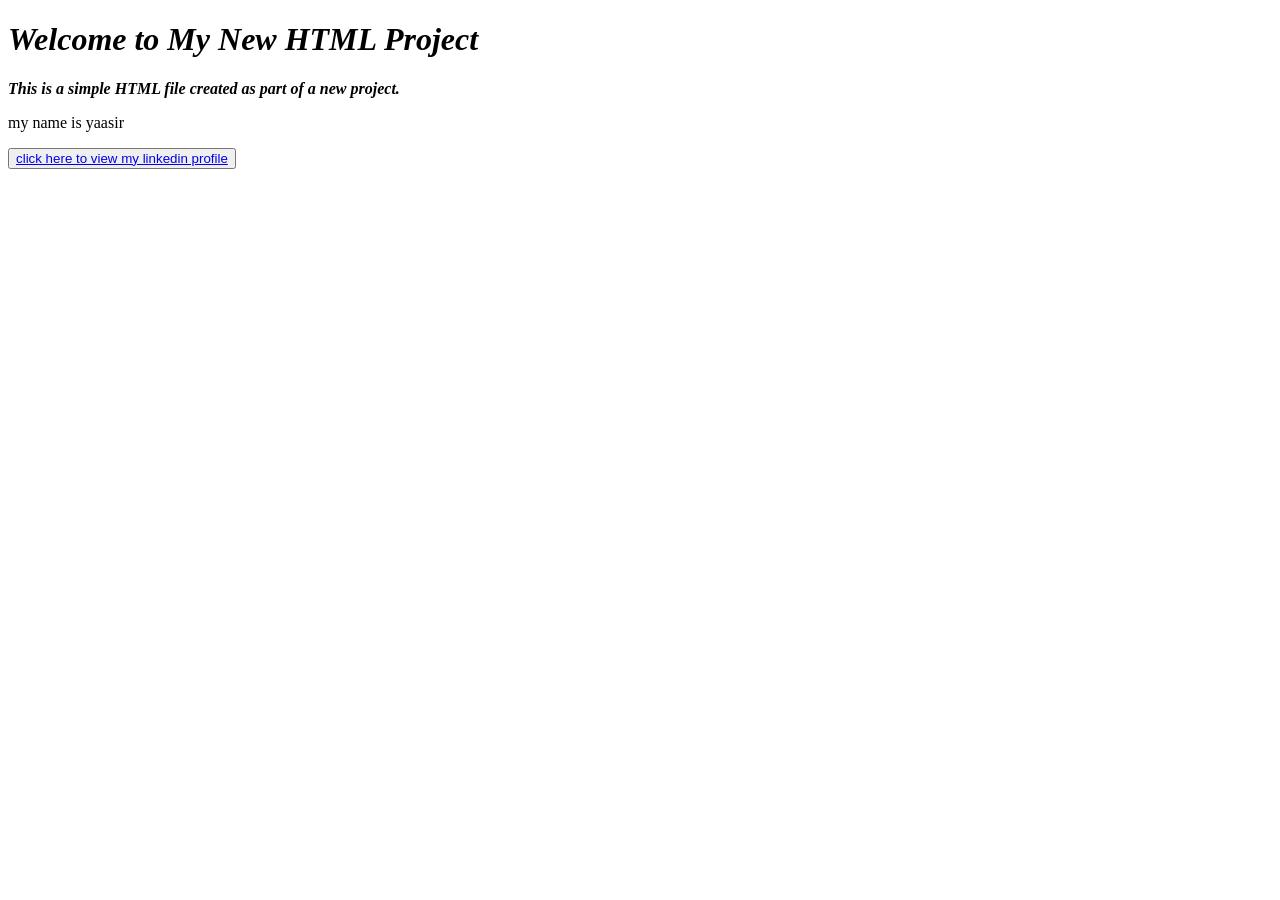
==== index.html @ fcf8899c "first website" ====
<!DOCTYPE html>
<html lang="en">
<head>
    <title>New HTML Project</title>
    
</head>
<body>  
    <h1><i><strong>Welcome to My New HTML Project</strong></i></h1>
    <p><i><strong>This is a simple HTML file created as part of a new project.</strong></i></p>
    <p>my name is yaasir</p>
    
    <button><a href="https://www.linkedin.com/in/muhammad-yaasir-ramkelawon-43b1b8392">click here to view my linkedin profile<br></a></button>
</body>
</html>
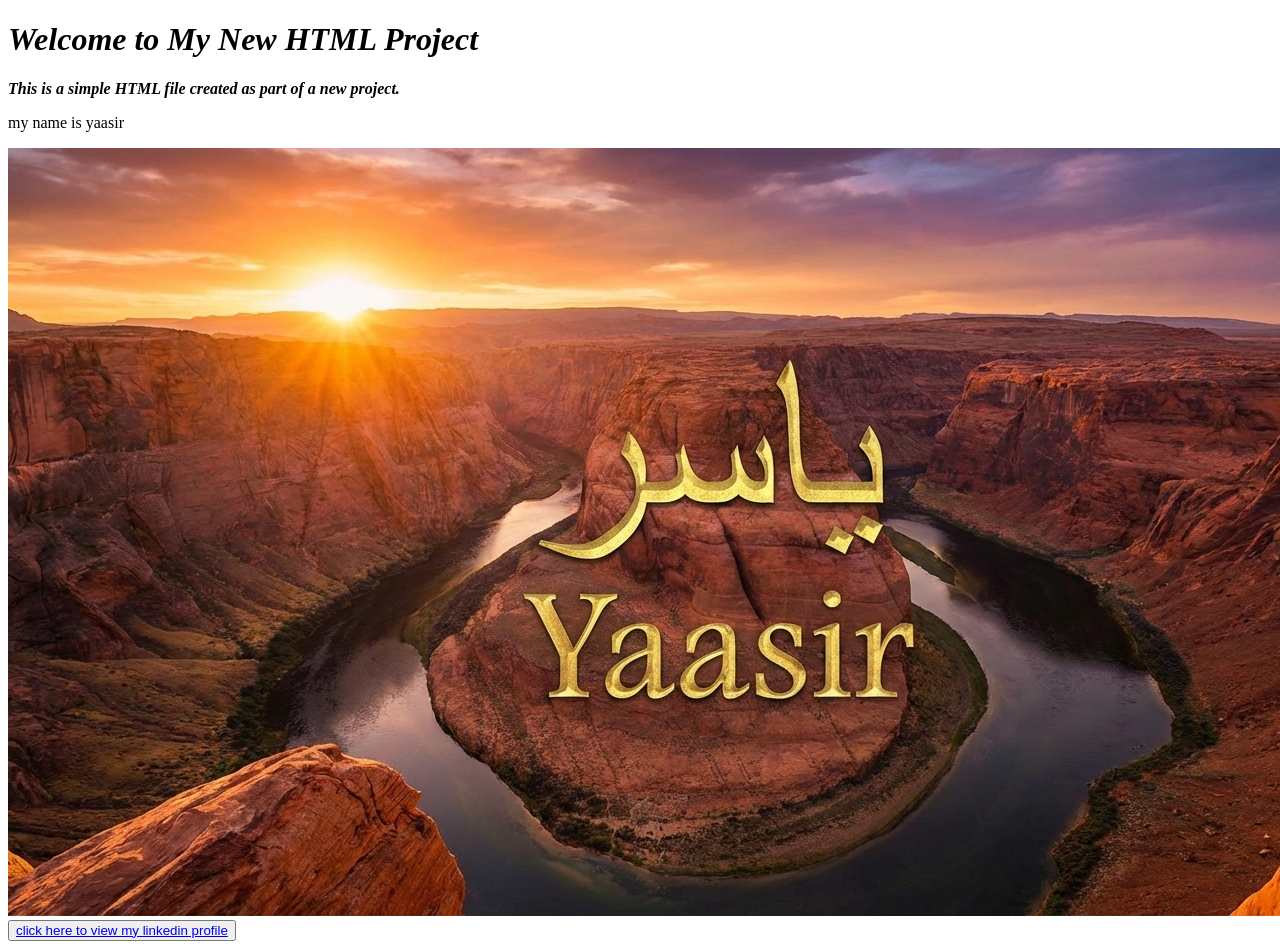
==== commit 67ec6789: "Added Yaasir image and updated index" ====
--- a/index.html
+++ b/index.html
@@ -8,10 +8,11 @@
     <h1><i><strong>Welcome to My New HTML Project</strong></i></h1>
     <p><i><strong>This is a simple HTML file created as part of a new project.</strong></i></p>
     <p>my name is yaasir</p>
-    
+    <img src="yaasirname.png" alt="yaasir name image ">
     <button><a href="https://www.linkedin.com/in/muhammad-yaasir-ramkelawon-43b1b8392">click here to view my linkedin profile<br></a></button>
 </body>
 </html> 
 
    
 
+<!--  -->
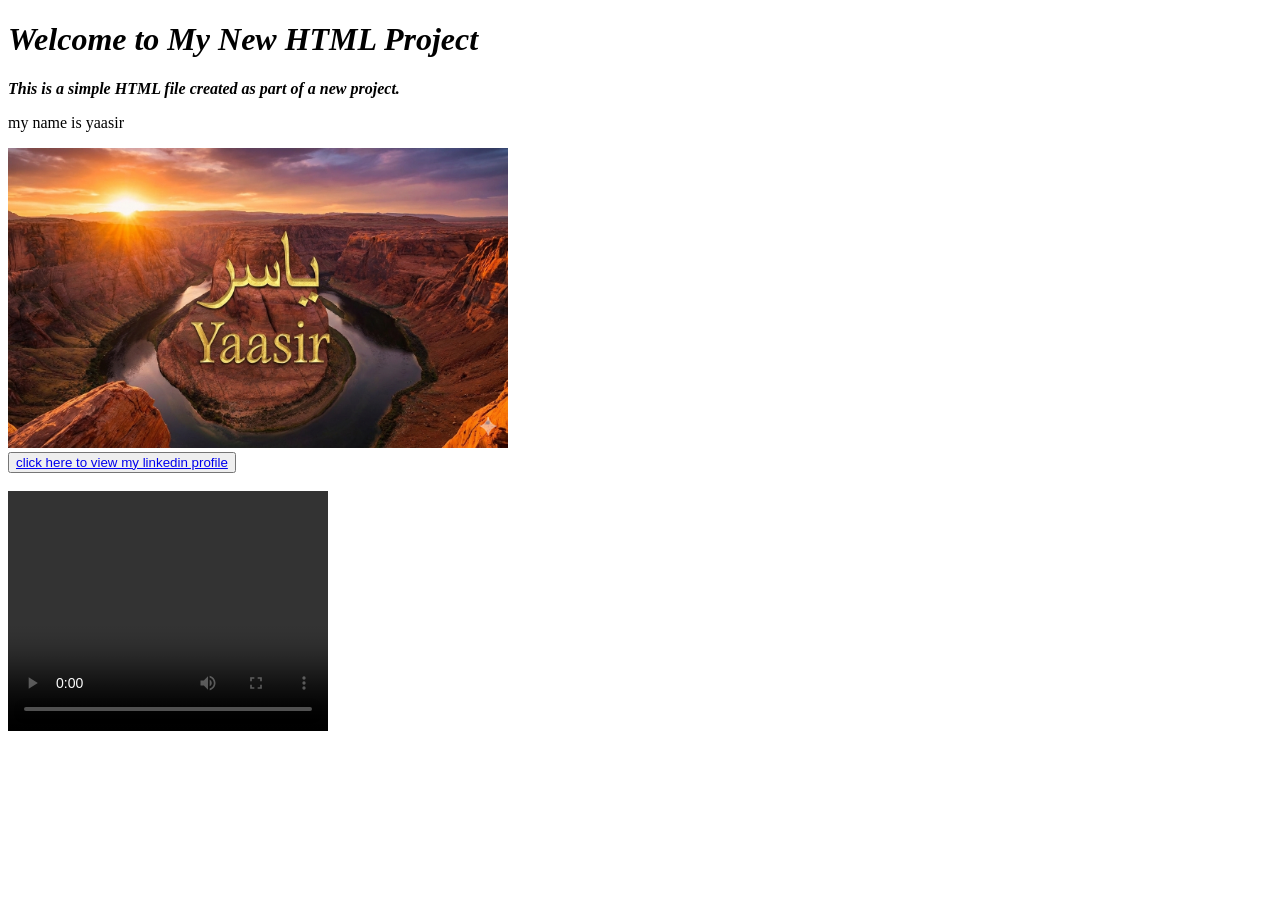
==== commit 2d32428d: "Added a video" ====
--- a/index.html
+++ b/index.html
@@ -8,8 +8,14 @@
     <h1><i><strong>Welcome to My New HTML Project</strong></i></h1>
     <p><i><strong>This is a simple HTML file created as part of a new project.</strong></i></p>
     <p>my name is yaasir</p>
-    <img src="yaasirname.png" alt="yaasir name image ">
+    <img src="yaasirname.png" alt="yaasir name image" width="500" height="300"><br>
     <button><a href="https://www.linkedin.com/in/muhammad-yaasir-ramkelawon-43b1b8392">click here to view my linkedin profile<br></a></button>
+    <br>
+    <br>
+    <video width="320" height="240" controls>
+        <source src="linganguli.mp4" type="video/mp4">
+        Your browser does not support the video tag.
+    </video>
 </body>
 </html> 
 
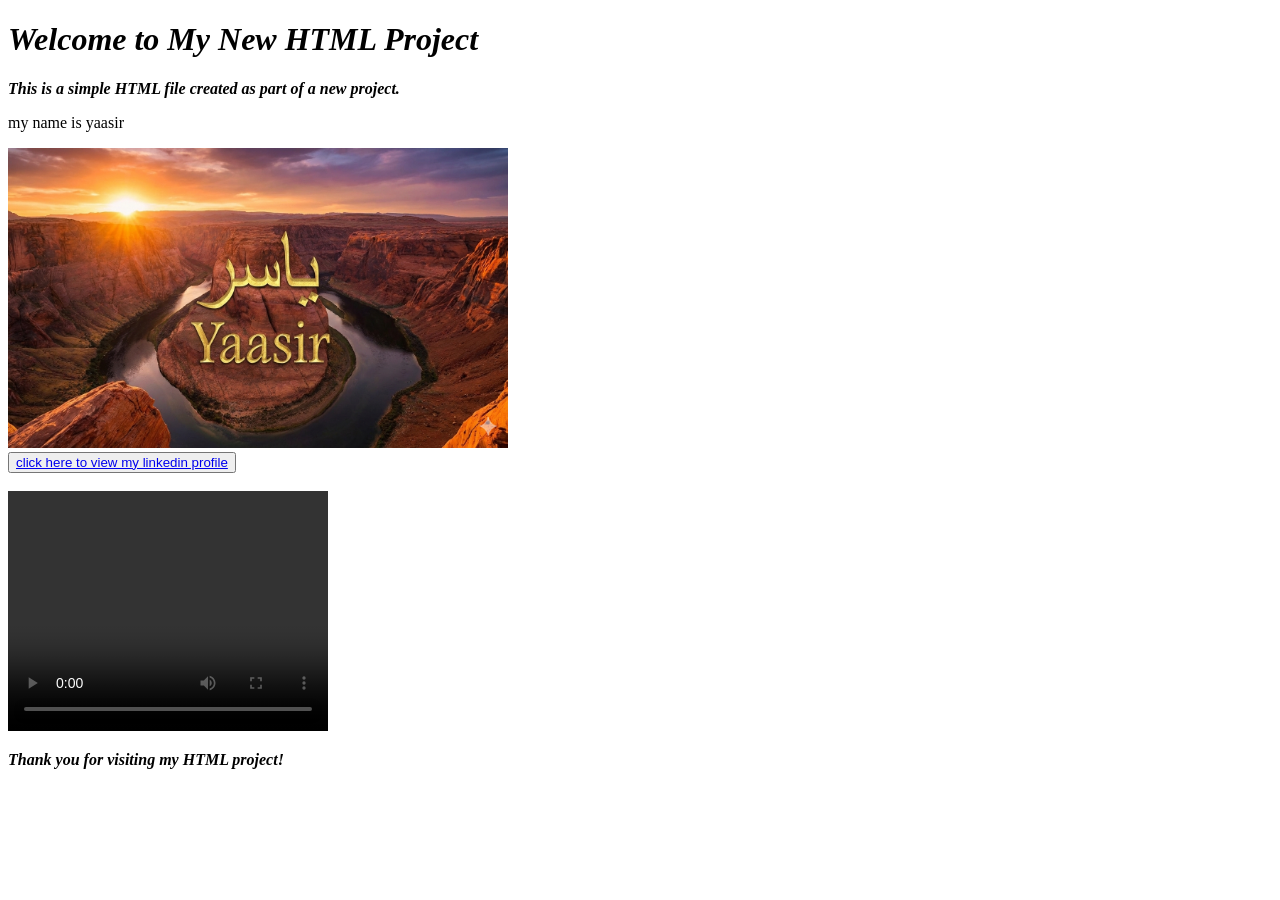
==== commit 58d284d8: "added a thank you message at the end" ====
--- a/index.html
+++ b/index.html
@@ -16,6 +16,7 @@
         <source src="linganguli.mp4" type="video/mp4">
         Your browser does not support the video tag.
     </video>
+    <p><i><strong>Thank you for visiting my HTML project!</strong></i></p>
 </body>
 </html> 
 
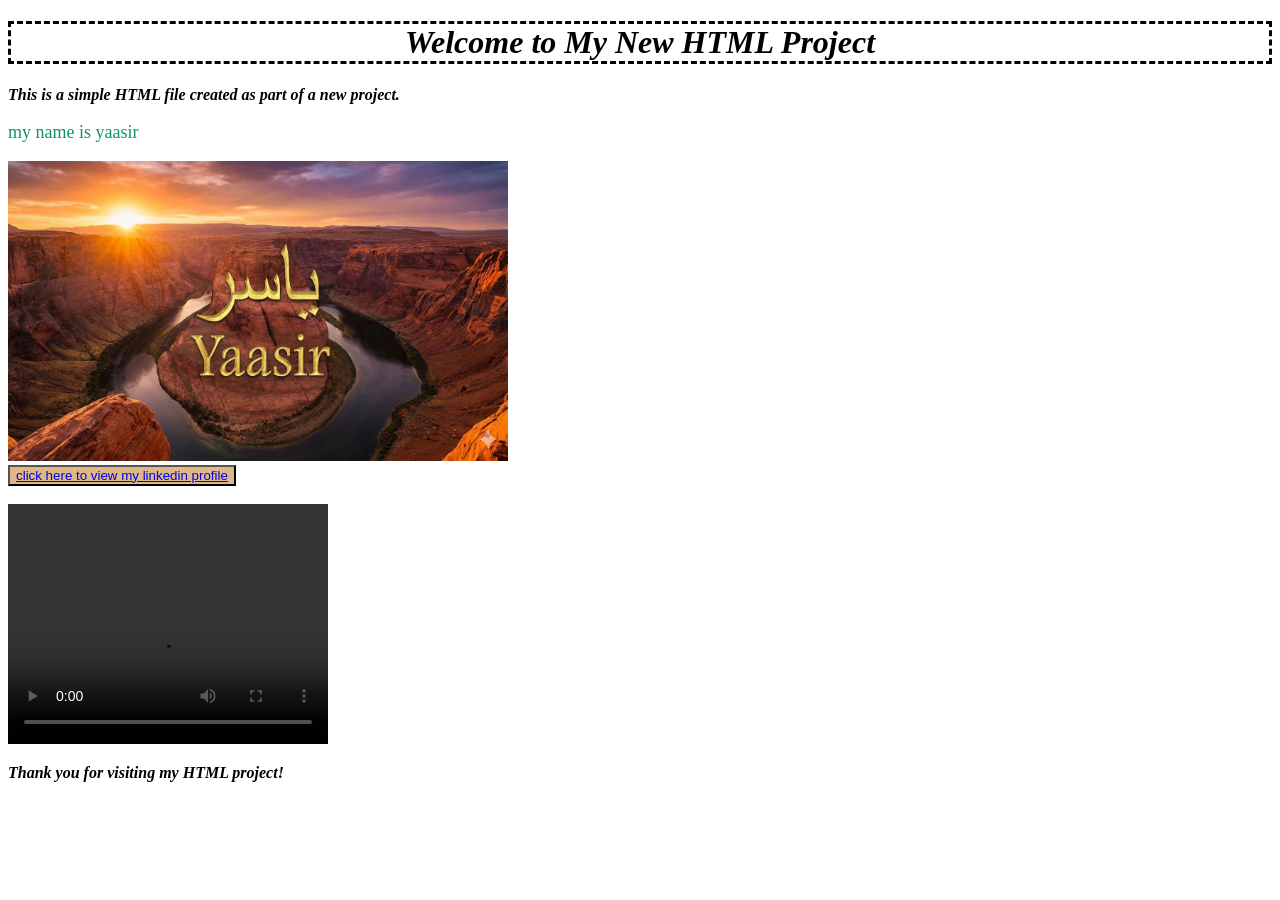
==== commit 6d6c8b28: "included some styling to the texts" ====
--- a/index.html
+++ b/index.html
@@ -5,11 +5,11 @@
     
 </head>
 <body>  
-    <h1><i><strong>Welcome to My New HTML Project</strong></i></h1>
+    <h1 style="text-align:center;border:dashed"><i><strong>Welcome to My New HTML Project</strong></i></h1>
     <p><i><strong>This is a simple HTML file created as part of a new project.</strong></i></p>
-    <p>my name is yaasir</p>
+    <p style="color:rgb(14, 146, 106);font-size:large">my name is yaasir</p>
     <img src="yaasirname.png" alt="yaasir name image" width="500" height="300"><br>
-    <button><a href="https://www.linkedin.com/in/muhammad-yaasir-ramkelawon-43b1b8392">click here to view my linkedin profile<br></a></button>
+    <button style="background-color:burlywood"><a href="https://www.linkedin.com/in/muhammad-yaasir-ramkelawon-43b1b8392">click here to view my linkedin profile<br></a></button>
     <br>
     <br>
     <video width="320" height="240" controls>
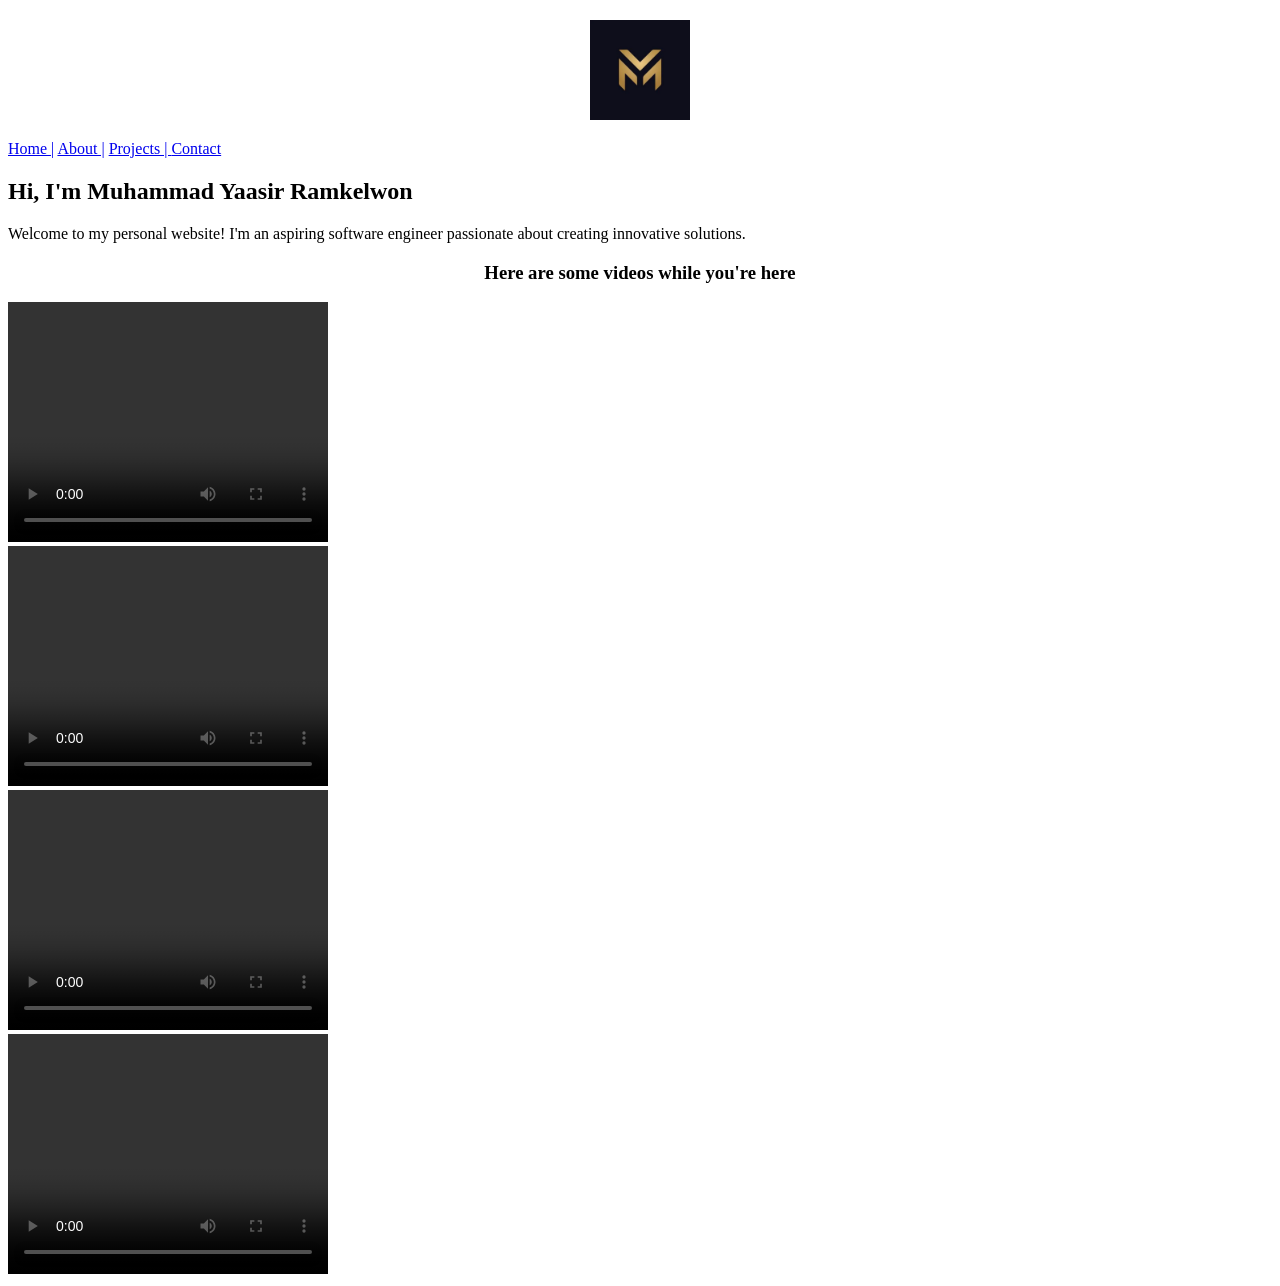
==== commit 6fe3ea90: "Updated website with multiple pages" ====
--- a/index.html
+++ b/index.html
@@ -1,25 +1,50 @@
 <!DOCTYPE html>
 <html lang="en">
-<head>
-    <title>New HTML Project</title>
-    
-</head>
-<body>  
-    <h1 style="text-align:center;border:dashed"><i><strong>Welcome to My New HTML Project</strong></i></h1>
-    <p><i><strong>This is a simple HTML file created as part of a new project.</strong></i></p>
-    <p style="color:rgb(14, 146, 106);font-size:large">my name is yaasir</p>
-    <img src="yaasirname.png" alt="yaasir name image" width="500" height="300"><br>
-    <button style="background-color:burlywood"><a href="https://www.linkedin.com/in/muhammad-yaasir-ramkelawon-43b1b8392">click here to view my linkedin profile<br></a></button>
-    <br>
-    <br>
-    <video width="320" height="240" controls>
-        <source src="linganguli.mp4" type="video/mp4">
-        Your browser does not support the video tag.
-    </video>
-    <p><i><strong>Thank you for visiting my HTML project!</strong></i></p>
-</body>
-</html> 
+    <head>
+        <title>Yaasir | Home</title>
+        <style>
+            #logo {
+                width: 100px;
+                height: 100px;
+                display: block;
+                margin: 20px auto;
+            }
+        </style>
+    </head>
+    <body>
+        <header>
+            
+            <img src="myaasirlogo.webp" alt="Yaasir Logo" id="logo">
+            <nav>
+                <a href="index.html">Home |</a>
+                <a href="about.html">About |</a> 
+                <a href="projects.html">Projects | </a>
+                <a href="contact.html">Contact </a>
+            </nav>
+        </header>  
+        <main>  
+            <section id="hero">
+                <h1>Hi, I'm Muhammad Yaasir Ramkelwon</h1>
+                <p>Welcome to my personal website! I'm an aspiring software engineer passionate about creating innovative solutions.</p>
+            </section>
+            <section>
+                <h3 style="text-align:center">Here are some videos while you're here</h3>
+                <video width="320" height="240" controls>
+                    <source src="linganguli.mp4" type="video/mp4">
+                </video><br>
+                <video width="320" height="240" controls>
+                    <source src="memes1.mp4" type="video/mp4">
+                </video><br>
+                <video width="320" height="240" controls>
+                    <source src="memes2.mp4" type="video/mp4">
+                </video><br>
+                <video width="320" height="240" controls>
+                    <source src="memes3.mp4" type="video/mp4">
+                </video>
+        </main>
 
-   
+    </body>
 
-<!--  -->
+</html>
+
+
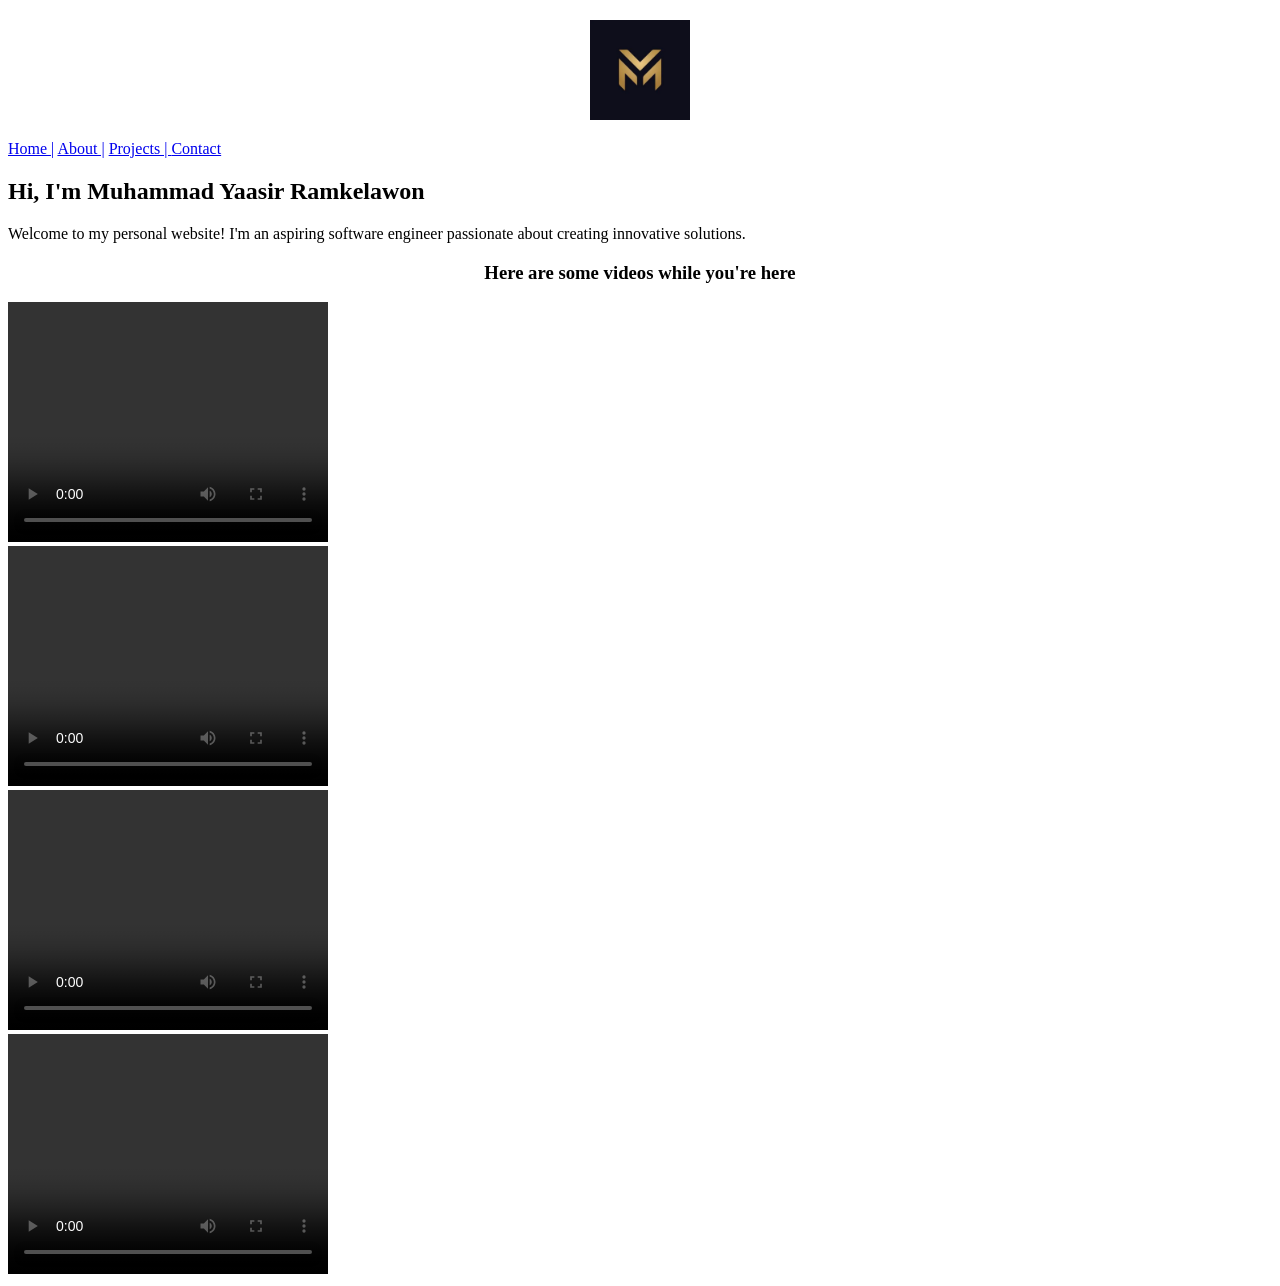
==== commit 0b268df4: "corrected some mistakes" ====
--- a/index.html
+++ b/index.html
@@ -24,7 +24,7 @@
         </header>  
         <main>  
             <section id="hero">
-                <h1>Hi, I'm Muhammad Yaasir Ramkelwon</h1>
+                <h1>Hi, I'm Muhammad Yaasir Ramkelawon</h1>
                 <p>Welcome to my personal website! I'm an aspiring software engineer passionate about creating innovative solutions.</p>
             </section>
             <section>
@@ -41,6 +41,7 @@
                 <video width="320" height="240" controls>
                     <source src="memes3.mp4" type="video/mp4">
                 </video>
+            </section>
         </main>
 
     </body>
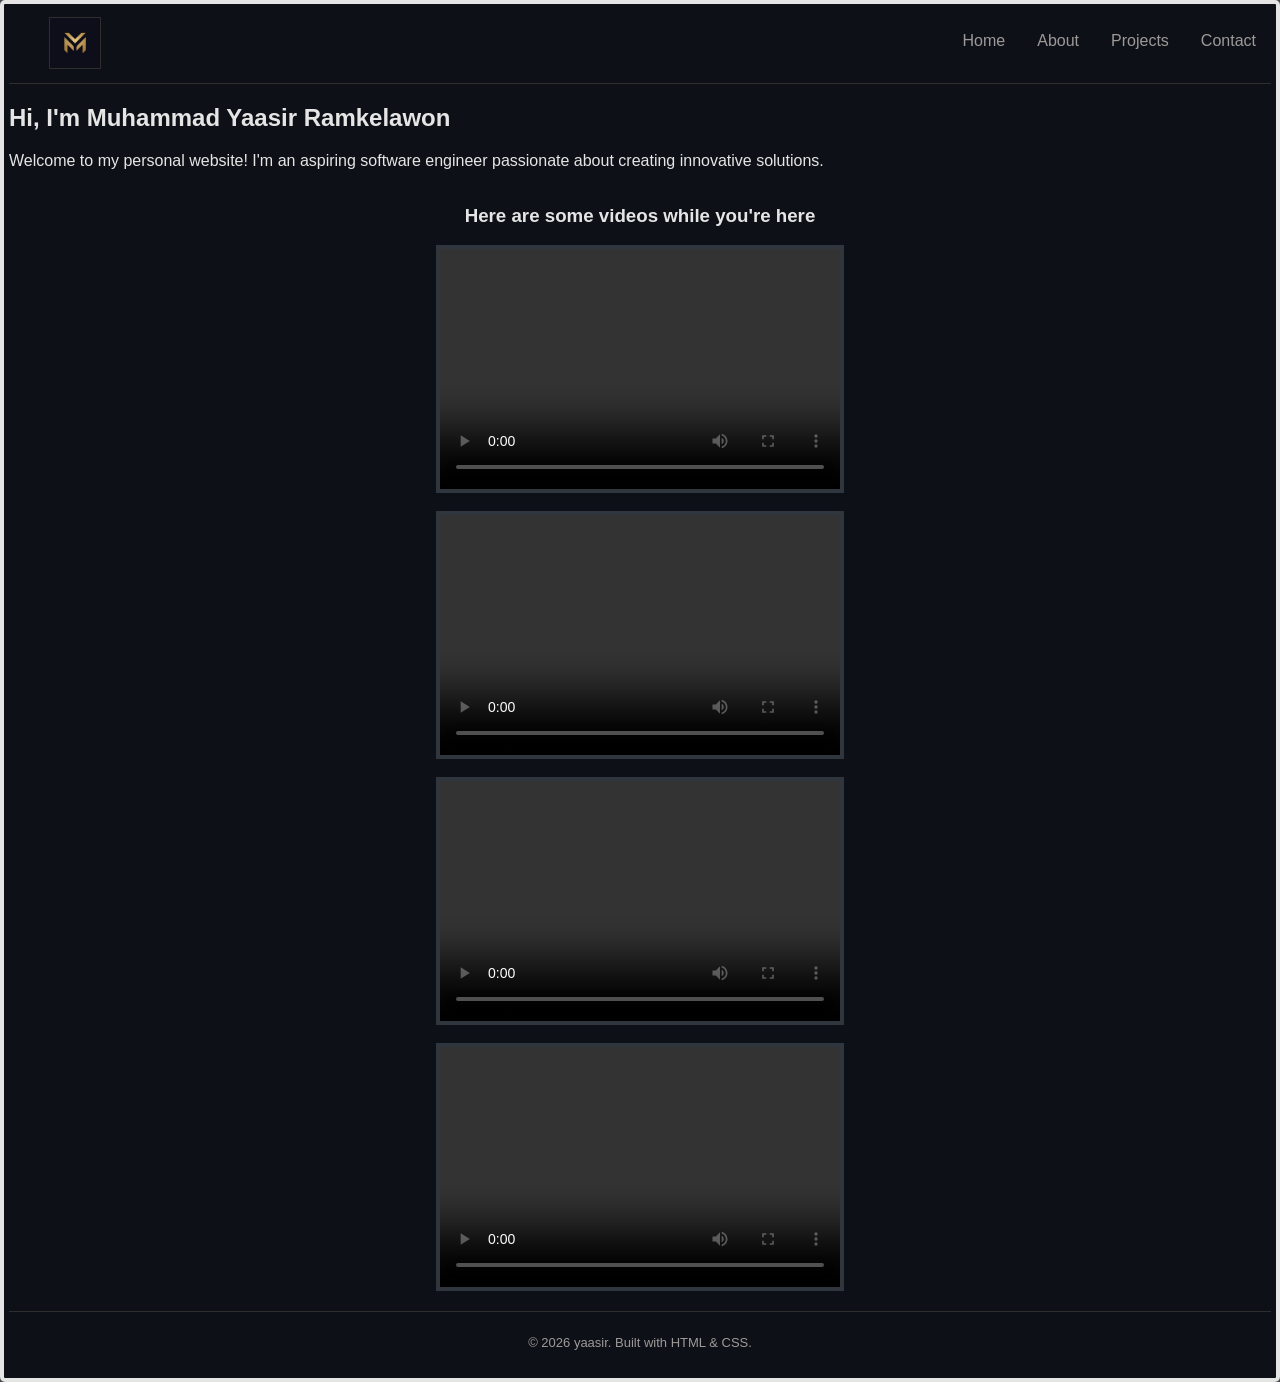
==== commit b6f3dfda: "added styling to the website" ====
--- a/index.html
+++ b/index.html
@@ -1,25 +1,20 @@
 <!DOCTYPE html>
 <html lang="en">
     <head>
+        <link rel="stylesheet" href="style.css">
         <title>Yaasir | Home</title>
-        <style>
-            #logo {
-                width: 100px;
-                height: 100px;
-                display: block;
-                margin: 20px auto;
-            }
-        </style>
     </head>
     <body>
         <header>
-            
+            <a href="index.html">
             <img src="myaasirlogo.webp" alt="Yaasir Logo" id="logo">
+            </a>
             <nav>
-                <a href="index.html">Home |</a>
-                <a href="about.html">About |</a> 
-                <a href="projects.html">Projects | </a>
-                <a href="contact.html">Contact </a>
+                
+                <a href="index.html">Home</a>
+                <a href="about.html">About</a> 
+                <a href="projects.html">Projects</a>
+                <a href="contact.html">Contact</a>
             </nav>
         </header>  
         <main>  
@@ -27,23 +22,27 @@
                 <h1>Hi, I'm Muhammad Yaasir Ramkelawon</h1>
                 <p>Welcome to my personal website! I'm an aspiring software engineer passionate about creating innovative solutions.</p>
             </section>
-            <section>
+            <section class="videos">
                 <h3 style="text-align:center">Here are some videos while you're here</h3>
-                <video width="320" height="240" controls>
+                <video  controls>
                     <source src="linganguli.mp4" type="video/mp4">
                 </video><br>
-                <video width="320" height="240" controls>
+                <video  controls>
                     <source src="memes1.mp4" type="video/mp4">
                 </video><br>
-                <video width="320" height="240" controls>
+                <video  controls>
                     <source src="memes2.mp4" type="video/mp4">
                 </video><br>
-                <video width="320" height="240" controls>
+                <video  controls>
                     <source src="memes3.mp4" type="video/mp4">
                 </video>
             </section>
         </main>
-
+<section>
+        <footer>
+            <p>&copy; 2026 yaasir. Built with HTML &amp; CSS.</p>
+        </footer>
+     </section>
     </body>
 
 </html>
--- a/style.css
+++ b/style.css
@@ -0,0 +1,97 @@
+body{
+    margin:0;
+    padding:5px;
+    font-family: Arial, sans-serif;
+    background-color: #0d1117;
+    color: rgb(229, 229, 229);
+    border:4px solid;
+    box-shadow: 0 0 10px currentColor;
+    border-radius:5px;
+    animation-name:changecolor;
+    animation-duration: 4s;
+    animation-iteration-count: infinite;
+    animation-timing-function: linear;
+
+}
+@keyframes changecolor {
+     0%   { border-color: #22d3ee; }
+    25%  { border-color: #3b82f6; }
+    50%  { border-color: #6366f1; }
+    75%  { border-color: #3b82f6; }
+    100% { border-color: #22d3ee; }
+    
+}
+header{
+   
+    display:flex;
+      justify-content: space-between;
+      border-bottom: 1px solid #2e2e2e;
+      align-items: center;
+      padding-bottom: 10px;
+      background-color: #0d1117;
+      flex-wrap:wrap;
+      
+}
+
+#logo {    
+    width: 50px;
+    height: 50px;
+    margin-top:8px;
+    margin-left:40px;
+    border: 1px solid #2e2e2e;
+    
+}
+
+nav{
+   display: flex;
+   gap:2rem;
+   padding-right:15px;
+   
+}
+nav a {
+    color:rgb(158, 153, 153);
+    text-decoration:none;
+
+}
+nav a:hover{
+color:aqua
+}
+.videos{
+    align-items: center;
+    display:flex;
+    flex-direction: column;
+    justify-content: space-between;
+    
+}
+.videos video{
+    width:400px;
+    height:240px;
+    border:4px solid #30363d;
+}
+footer{
+    margin-top:20px;
+    padding:10px;
+    text-align: center;
+    border-top:1px solid #2e2e2e;
+    font-size:13px;
+    color:rgb(158, 153, 153);
+}
+
+
+/*contact page*/
+.contactdetail{
+    display:flex;
+    justify-content: space-between;
+    flex-wrap: wrap;
+}
+#contacth1{
+    text-align:center;
+}
+.detail{
+   display:flex;
+   flex-direction: column;
+   justify-content: space-between;
+}
+#message{
+    padding-right:70px;
+}
